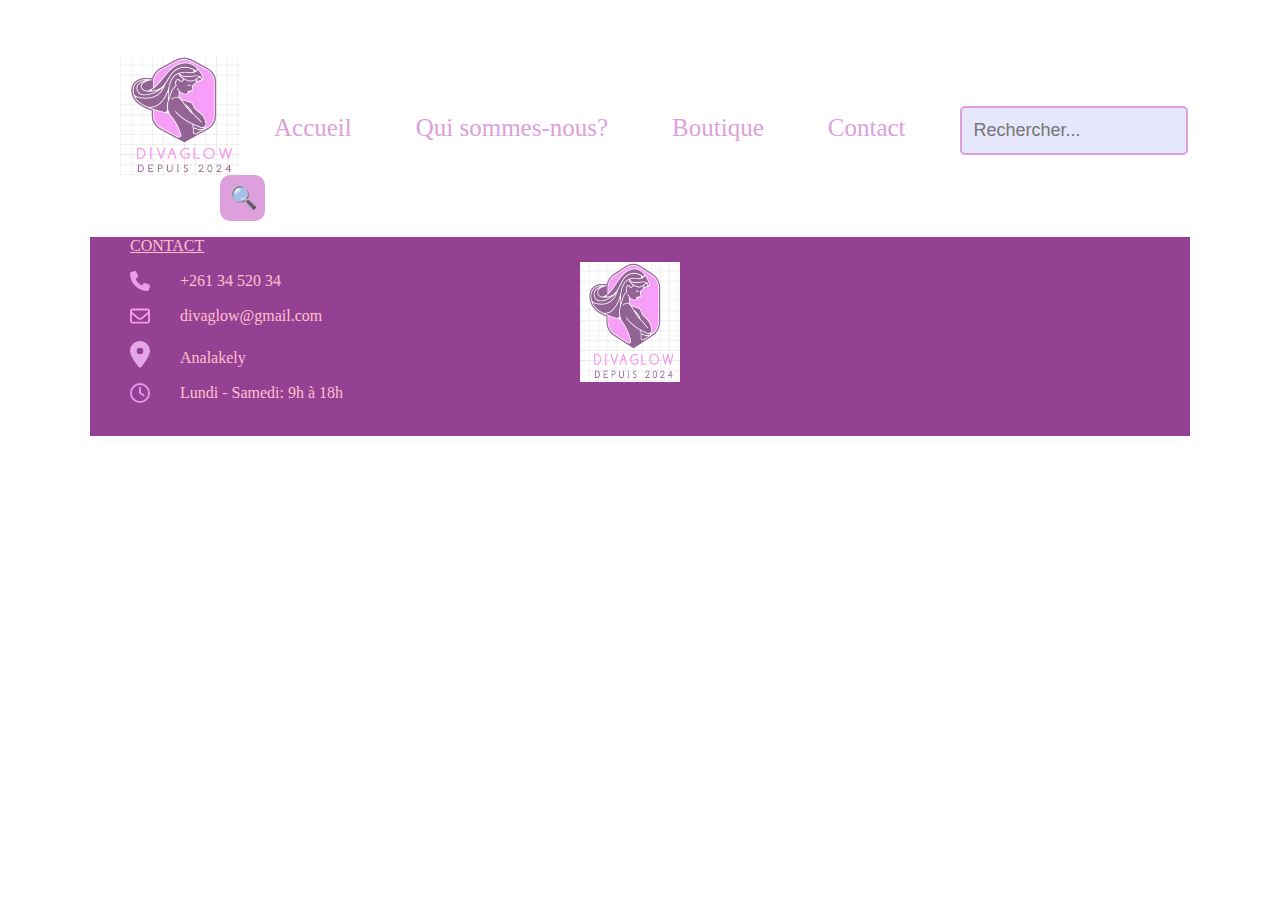
==== Boutiques.html @ 4120261e "liaison des liens de pages" ====
<!DOCTYPE html>
<html>
<head>
    <title> Optima+</title>
    <link rel="stylesheet" type="text/css" href="Boutiques.css">
</head>
<body>
   <header> <nav>
        <ul>
            <li><img src="logo.png.png" alt="Logo" class="logo" </li>
            <li><a href="accueil.html">Accueil</a></li>
            <li><a href="Qui_sommes_nous.html">Qui sommes-nous?</a></li>
            <li><a href="Boutiques.html">Boutique</a></li>
            <li><a href="Contact.html">Contact</a></li>
            <li>
                <form action="#" method="GET" id="search-form">
                    <input type="text" placeholder="Rechercher..." name="search" id="search-input">
                    <button type="submit"></button>
                </form>
            </li>
        </ul>
    </nav>
    </header>
  
    
    <footer>
        <ul>
            <li><p style="color:pink"><u>CONTACT</u></p></li>
            <div class="icon-text">
                <svg xmlns="http://www.w3.org/2000/svg" viewBox="0 0 512 512"><!--!Font Awesome Free 6.6.0 by @fontawesome - https://fontawesome.com License - https://fontawesome.com/license/free Copyright 2024 Fonticons, Inc.--><path fill="#ec9cea" d="M164.9 24.6c-7.7-18.6-28-28.5-47.4-23.2l-88 24C12.1 30.2 0 46 0 64C0 311.4 200.6 512 448 512c18 0 33.8-12.1 38.6-29.5l24-88c5.3-19.4-4.6-39.7-23.2-47.4l-96-40c-16.3-6.8-35.2-2.1-46.3 11.6L304.7 368C234.3 334.7 177.3 277.7 144 207.3L193.3 167c13.7-11.2 18.4-30 11.6-46.3l-40-96z"/></svg>
                </svg>
                <p class="chat">+261 34 520 34</p>
            </div>
            <div class="icon-text">
                <svg xmlns="http://www.w3.org/2000/svg" viewBox="0 0 512 512"><!--!Font Awesome Free 6.6.0 by @fontawesome - https://fontawesome.com License - https://fontawesome.com/license/free Copyright 2024 Fonticons, Inc.--><path fill="#f49ae8" d="M64 112c-8.8 0-16 7.2-16 16l0 22.1L220.5 291.7c20.7 17 50.4 17 71.1 0L464 150.1l0-22.1c0-8.8-7.2-16-16-16L64 112zM48 212.2L48 384c0 8.8 7.2 16 16 16l384 0c8.8 0 16-7.2 16-16l0-171.8L322 328.8c-38.4 31.5-93.7 31.5-132 0L48 212.2zM0 128C0 92.7 28.7 64 64 64l384 0c35.3 0 64 28.7 64 64l0 256c0 35.3-28.7 64-64 64L64 448c-35.3 0-64-28.7-64-64L0 128z"/></svg>
                <p class="chat">divaglow@gmail.com</p>
            </div>
            <div class="icon-text">
                <svg xmlns="http://www.w3.org/2000/svg" viewBox="0 0 384 512"><!--!Font Awesome Free 6.6.0 by @fontawesome - https://fontawesome.com License - https://fontawesome.com/license/free Copyright 2024 Fonticons, Inc.--><path fill="#e4a6e8" d="M215.7 499.2C267 435 384 279.4 384 192C384 86 298 0 192 0S0 86 0 192c0 87.4 117 243 168.3 307.2c12.3 15.3 35.1 15.3 47.4 0zM192 128a64 64 0 1 1 0 128 64 64 0 1 1 0-128z"/></svg>
                <p class="chat">Analakely</p>
            </div>
            <div class="icon-text">
                <svg xmlns="http://www.w3.org/2000/svg" viewBox="0 0 512 512"><!--!Font Awesome Free 6.6.0 by @fontawesome - https://fontawesome.com License - https://fontawesome.com/license/free Copyright 2024 Fonticons, Inc.--><path fill="#e796ed" d="M464 256A208 208 0 1 1 48 256a208 208 0 1 1 416 0zM0 256a256 256 0 1 0 512 0A256 256 0 1 0 0 256zM232 120l0 136c0 8 4 15.5 10.7 20l96 64c11 7.4 25.9 4.4 33.3-6.7s4.4-25.9-6.7-33.3L280 243.2 280 120c0-13.3-10.7-24-24-24s-24 10.7-24 24z"/></svg>
                <p class="chat">Lundi - Samedi: 9h à 18h </p>
            </div>
           <img src="logo.png.png" id="chii" >
          
    </footer>

</body>
</html>
---- Boutiques.css ----
body {
    max-width: 100%; 
    margin: 70px; 
    padding: 20px; 
   
}
nav{
    margin-left: 90px;
}
.logo{
    width: 120px;
    height: 120px;
    margin-top: -130px;
    margin-bottom:-40px;
    margin-left: -100px;
}
nav ul li{
    display: inline;

}
header nav ul li a{
    text-decoration: none;
    padding: 30px;
    color:plum;
    font-size: 25px;
    font-family: verdana;
}
header nav ul li a:hover{
    color: rgb(249, 170, 234);
    cursor: pointer;
}
button {
    padding: 10px 8px; 
    border: plum; 
    background-color: plum; 
    color: white; 
    cursor: pointer;
    border-radius: 10px; 
    display: inline;
    padding-left: 10px;
    
}

button:hover {
    background-color: plum;
    
}
#search-input {
    width: 200px; 
    padding: 12px; 
    font-size: 18px; 
    border: 2px solid plum ;
    border-radius: 5px; 
    background-color: #E6E6FA; 
    color: #333;
    margin-left: 20px;
    margin-bottom: 20px;
}
header ul li form{
    display: inline;
}

#search-form button::before {
    content: "\1F50D";
    font-size: 22px;
    
}
#debut{
font-size: 20px;
font-family: 'Baskerville', serif;
color: purple;
}
footer{
    border:40px plum;
    background-color: rgb(148, 65, 148);
    margin-left: 0px;
}
footer ul li{
    list-style-type: none;
}


#chii{
    width:100px;
    height:120px;
    margin-left: 450px;
    margin-top: -300px;
    margin-bottom: 50px;
}

.icon-text{
    width:20px;
}
.chat{
    margin-left:50px;
    color:pink;
    margin-top: -23px;
    white-space: nowrap;
}
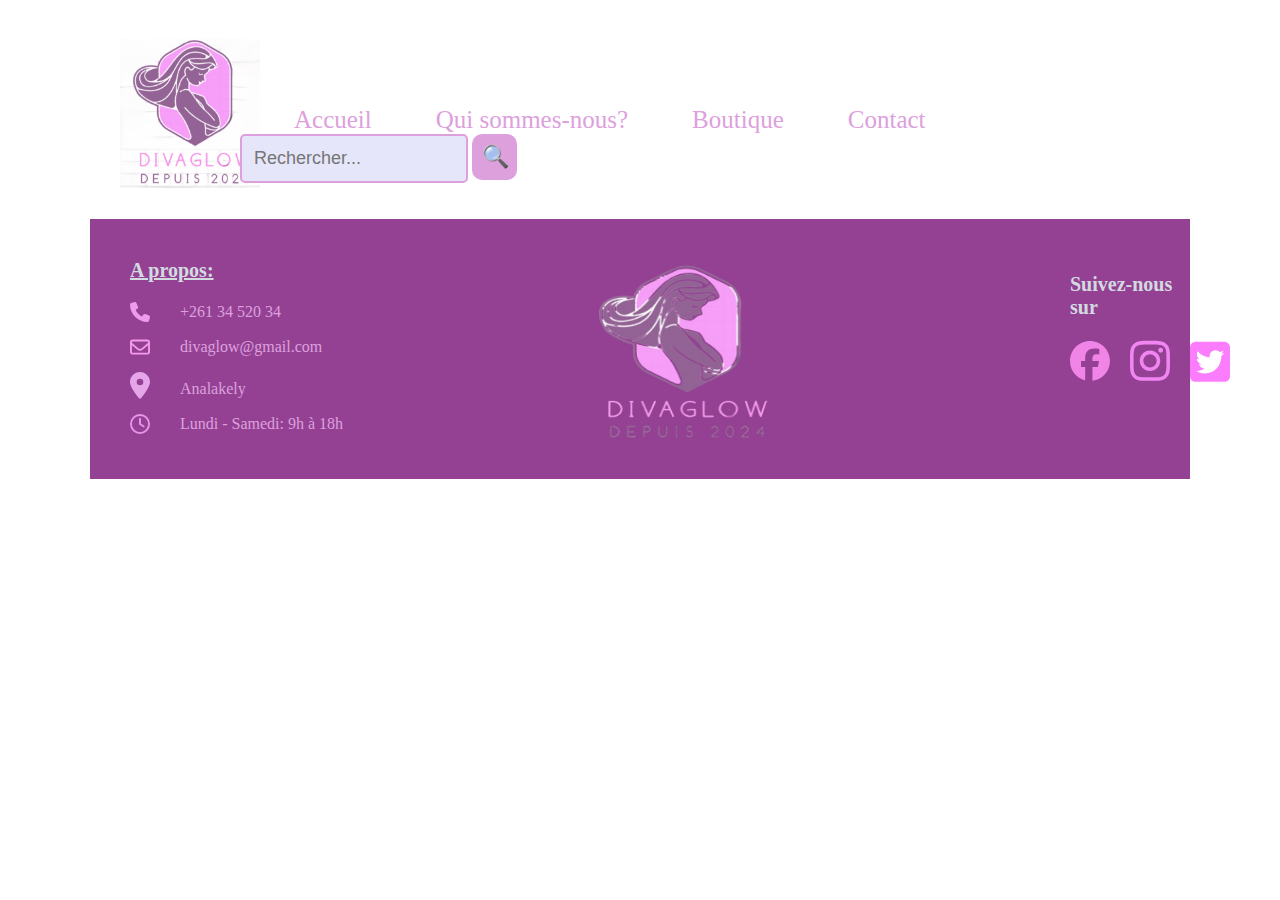
==== commit f81001dc: "header et footer finalisation" ====
--- a/Boutiques.html
+++ b/Boutiques.html
@@ -21,11 +21,10 @@
         </ul>
     </nav>
     </header>
-  
-    
+
     <footer>
-        <ul>
-            <li><p style="color:pink"><u>CONTACT</u></p></li>
+        <ul id="cho">
+            <li><p style="color:#d2dae0" id="chut"><strong><u>A propos:</u></strong></p></li>
             <div class="icon-text">
                 <svg xmlns="http://www.w3.org/2000/svg" viewBox="0 0 512 512"><!--!Font Awesome Free 6.6.0 by @fontawesome - https://fontawesome.com License - https://fontawesome.com/license/free Copyright 2024 Fonticons, Inc.--><path fill="#ec9cea" d="M164.9 24.6c-7.7-18.6-28-28.5-47.4-23.2l-88 24C12.1 30.2 0 46 0 64C0 311.4 200.6 512 448 512c18 0 33.8-12.1 38.6-29.5l24-88c5.3-19.4-4.6-39.7-23.2-47.4l-96-40c-16.3-6.8-35.2-2.1-46.3 11.6L304.7 368C234.3 334.7 177.3 277.7 144 207.3L193.3 167c13.7-11.2 18.4-30 11.6-46.3l-40-96z"/></svg>
                 </svg>
@@ -43,8 +42,30 @@
                 <svg xmlns="http://www.w3.org/2000/svg" viewBox="0 0 512 512"><!--!Font Awesome Free 6.6.0 by @fontawesome - https://fontawesome.com License - https://fontawesome.com/license/free Copyright 2024 Fonticons, Inc.--><path fill="#e796ed" d="M464 256A208 208 0 1 1 48 256a208 208 0 1 1 416 0zM0 256a256 256 0 1 0 512 0A256 256 0 1 0 0 256zM232 120l0 136c0 8 4 15.5 10.7 20l96 64c11 7.4 25.9 4.4 33.3-6.7s4.4-25.9-6.7-33.3L280 243.2 280 120c0-13.3-10.7-24-24-24s-24 10.7-24 24z"/></svg>
                 <p class="chat">Lundi - Samedi: 9h à 18h </p>
             </div>
-           <img src="logo.png.png" id="chii" >
+           <img src="logoo.png.png" id="chii" >
+          </ul>
           
+          
+          <ul>
+            <p id="a"><strong> Suivez-nous sur </strong></p>
+            <div class="iconn-text" id="cat">
+                <svg xmlns="http://www.w3.org/2000/svg" viewBox="0 0 512 512"><!--!Font Awesome Free 6.6.0 by @fontawesome - https://fontawesome.com License - https://fontawesome.com/license/free Copyright 2024 Fonticons, Inc.--><path fill="#f084e7" d="M512 256C512 114.6 397.4 0 256 0S0 114.6 0 256C0 376 82.7 476.8 194.2 504.5V334.2H141.4V256h52.8V222.3c0-87.1 39.4-127.5 125-127.5c16.2 0 44.2 3.2 55.7 6.4V172c-6-.6-16.5-1-29.6-1c-42 0-58.2 15.9-58.2 57.2V256h83.6l-14.4 78.2H287V510.1C413.8 494.8 512 386.9 512 256h0z"/></svg>
+                </svg>
+                </div>
+                
+                <div class="iconn-text" id="cit" >
+                    <svg xmlns="http://www.w3.org/2000/svg" viewBox="0 0 448 512"><!--!Font Awesome Free 6.6.0 by @fontawesome - https://fontawesome.com License - https://fontawesome.com/license/free Copyright 2024 Fonticons, Inc.--><path fill="#f186f3" d="M224.1 141c-63.6 0-114.9 51.3-114.9 114.9s51.3 114.9 114.9 114.9S339 319.5 339 255.9 287.7 141 224.1 141zm0 189.6c-41.1 0-74.7-33.5-74.7-74.7s33.5-74.7 74.7-74.7 74.7 33.5 74.7 74.7-33.6 74.7-74.7 74.7zm146.4-194.3c0 14.9-12 26.8-26.8 26.8-14.9 0-26.8-12-26.8-26.8s12-26.8 26.8-26.8 26.8 12 26.8 26.8zm76.1 27.2c-1.7-35.9-9.9-67.7-36.2-93.9-26.2-26.2-58-34.4-93.9-36.2-37-2.1-147.9-2.1-184.9 0-35.8 1.7-67.6 9.9-93.9 36.1s-34.4 58-36.2 93.9c-2.1 37-2.1 147.9 0 184.9 1.7 35.9 9.9 67.7 36.2 93.9s58 34.4 93.9 36.2c37 2.1 147.9 2.1 184.9 0 35.9-1.7 67.7-9.9 93.9-36.2 26.2-26.2 34.4-58 36.2-93.9 2.1-37 2.1-147.8 0-184.8zM398.8 388c-7.8 19.6-22.9 34.7-42.6 42.6-29.5 11.7-99.5 9-132.1 9s-102.7 2.6-132.1-9c-19.6-7.8-34.7-22.9-42.6-42.6-11.7-29.5-9-99.5-9-132.1s-2.6-102.7 9-132.1c7.8-19.6 22.9-34.7 42.6-42.6 29.5-11.7 99.5-9 132.1-9s102.7-2.6 132.1 9c19.6 7.8 34.7 22.9 42.6 42.6 11.7 29.5 9 99.5 9 132.1s2.7 102.7-9 132.1z"/></svg>
+                    </svg>
+                    </div>
+                    
+                    <div class="iconn-text" id="cot">
+                        <svg xmlns="http://www.w3.org/2000/svg" viewBox="0 0 448 512"><!--!Font Awesome Free 6.6.0 by @fontawesome - https://fontawesome.com License - https://fontawesome.com/license/free Copyright 2024 Fonticons, Inc.--><path fill="#fc7cfe" d="M64 32C28.7 32 0 60.7 0 96V416c0 35.3 28.7 64 64 64H384c35.3 0 64-28.7 64-64V96c0-35.3-28.7-64-64-64H64zM351.3 199.3v0c0 86.7-66 186.6-186.6 186.6c-37.2 0-71.7-10.8-100.7-29.4c5.3 .6 10.4 .8 15.8 .8c30.7 0 58.9-10.4 81.4-28c-28.8-.6-53-19.5-61.3-45.5c10.1 1.5 19.2 1.5 29.6-1.2c-30-6.1-52.5-32.5-52.5-64.4v-.8c8.7 4.9 18.9 7.9 29.6 8.3c-9-6-16.4-14.1-21.5-23.6s-7.8-20.2-7.7-31c0-12.2 3.2-23.4 8.9-33.1c32.3 39.8 80.8 65.8 135.2 68.6c-9.3-44.5 24-80.6 64-80.6c18.9 0 35.9 7.9 47.9 20.7c14.8-2.8 29-8.3 41.6-15.8c-4.9 15.2-15.2 28-28.8 36.1c13.2-1.4 26-5.1 37.8-10.2c-8.9 13.1-20.1 24.7-32.9 34c.2 2.8 .2 5.7 .2 8.5z"/></svg>
+                        </svg>
+                        </div>
+                       
+    
+            </div>
+          </ul>
     </footer>
 
 </body>
--- a/Boutiques.css
+++ b/Boutiques.css
@@ -8,10 +8,10 @@
     margin-left: 90px;
 }
 .logo{
-    width: 120px;
-    height: 120px;
+    width: 140px;
+    height:150px;
     margin-top: -130px;
-    margin-bottom:-40px;
+    margin-bottom:-60px;
     margin-left: -100px;
 }
 nav ul li{
@@ -38,6 +38,7 @@
     border-radius: 10px; 
     display: inline;
     padding-left: 10px;
+   padding-top:-30px;
     
 }
 
@@ -55,6 +56,7 @@
     color: #333;
     margin-left: 20px;
     margin-bottom: 20px;
+
 }
 header ul li form{
     display: inline;
@@ -63,7 +65,6 @@
 #search-form button::before {
     content: "\1F50D";
     font-size: 22px;
-    
 }
 #debut{
 font-size: 20px;
@@ -81,11 +82,12 @@
 
 
 #chii{
-    width:100px;
-    height:120px;
+    width:200px;
+    height:180px;
     margin-left: 450px;
-    margin-top: -300px;
-    margin-bottom: 50px;
+    margin-top: -400px;
+    margin-bottom: 20px;
+   
 }
 
 .icon-text{
@@ -93,9 +95,42 @@
 }
 .chat{
     margin-left:50px;
-    color:pink;
+    color:plum;
     margin-top: -23px;
     white-space: nowrap;
+   
+}
+#cho{
+   padding-top: 20px;
+}
+.iconn-text{
+    width: 40px;
+   
+}
+#a{
+    margin-left: 940px;
+    color:#d2dae0;
+    margin-top:-210px;
+    margin-bottom: 40px;
+    font-size: 20px;
+}
+#cit{
+    margin-left: 1000px;
+    margin-top: -47px;
+ 
+
+}
+#cot{
+    margin-left: 1060px;
+    padding-bottom: 90px;
+    margin-top:-48px ;
+
+}
+#cat{
+   margin-left: 940px;
+   margin-top: -18px;
+}
+#chut{
+    font-size: 20px;
 }
 
-  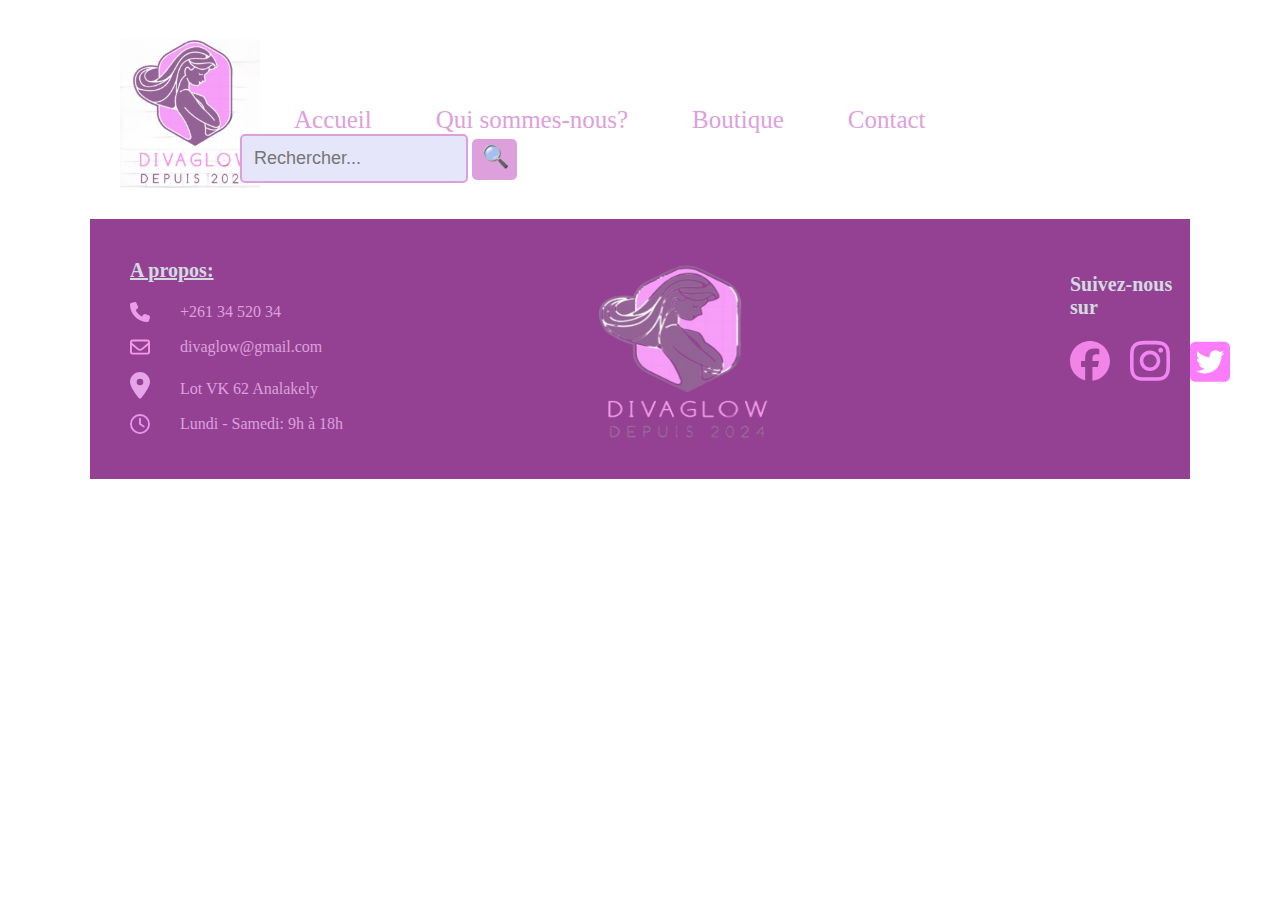
==== commit 37a242d0: "expose" ====
--- a/Boutiques.html
+++ b/Boutiques.html
@@ -21,7 +21,7 @@
         </ul>
     </nav>
     </header>
-
+    
     <footer>
         <ul id="cho">
             <li><p style="color:#d2dae0" id="chut"><strong><u>A propos:</u></strong></p></li>
@@ -36,7 +36,7 @@
             </div>
             <div class="icon-text">
                 <svg xmlns="http://www.w3.org/2000/svg" viewBox="0 0 384 512"><!--!Font Awesome Free 6.6.0 by @fontawesome - https://fontawesome.com License - https://fontawesome.com/license/free Copyright 2024 Fonticons, Inc.--><path fill="#e4a6e8" d="M215.7 499.2C267 435 384 279.4 384 192C384 86 298 0 192 0S0 86 0 192c0 87.4 117 243 168.3 307.2c12.3 15.3 35.1 15.3 47.4 0zM192 128a64 64 0 1 1 0 128 64 64 0 1 1 0-128z"/></svg>
-                <p class="chat">Analakely</p>
+                <p class="chat">Lot VK 62 Analakely</p>
             </div>
             <div class="icon-text">
                 <svg xmlns="http://www.w3.org/2000/svg" viewBox="0 0 512 512"><!--!Font Awesome Free 6.6.0 by @fontawesome - https://fontawesome.com License - https://fontawesome.com/license/free Copyright 2024 Fonticons, Inc.--><path fill="#e796ed" d="M464 256A208 208 0 1 1 48 256a208 208 0 1 1 416 0zM0 256a256 256 0 1 0 512 0A256 256 0 1 0 0 256zM232 120l0 136c0 8 4 15.5 10.7 20l96 64c11 7.4 25.9 4.4 33.3-6.7s4.4-25.9-6.7-33.3L280 243.2 280 120c0-13.3-10.7-24-24-24s-24 10.7-24 24z"/></svg>
--- a/Boutiques.css
+++ b/Boutiques.css
@@ -26,7 +26,7 @@
     font-family: verdana;
 }
 header nav ul li a:hover{
-    color: rgb(249, 170, 234);
+    color: purple;
     cursor: pointer;
 }
 button {
@@ -35,10 +35,11 @@
     background-color: plum; 
     color: white; 
     cursor: pointer;
-    border-radius: 10px; 
+    border-radius: 5px; 
     display: inline;
     padding-left: 10px;
-   padding-top:-30px;
+    padding-top: 5px;
+    margin-bottom: 2px;
     
 }
 
@@ -56,7 +57,7 @@
     color: #333;
     margin-left: 20px;
     margin-bottom: 20px;
-
+ 
 }
 header ul li form{
     display: inline;
@@ -133,4 +134,9 @@
 #chut{
     font-size: 20px;
 }
-
+#premi{
+    width: 1230px;
+    height: 400px;
+    margin-left: 40px;
+    margin-top: 10px;
+}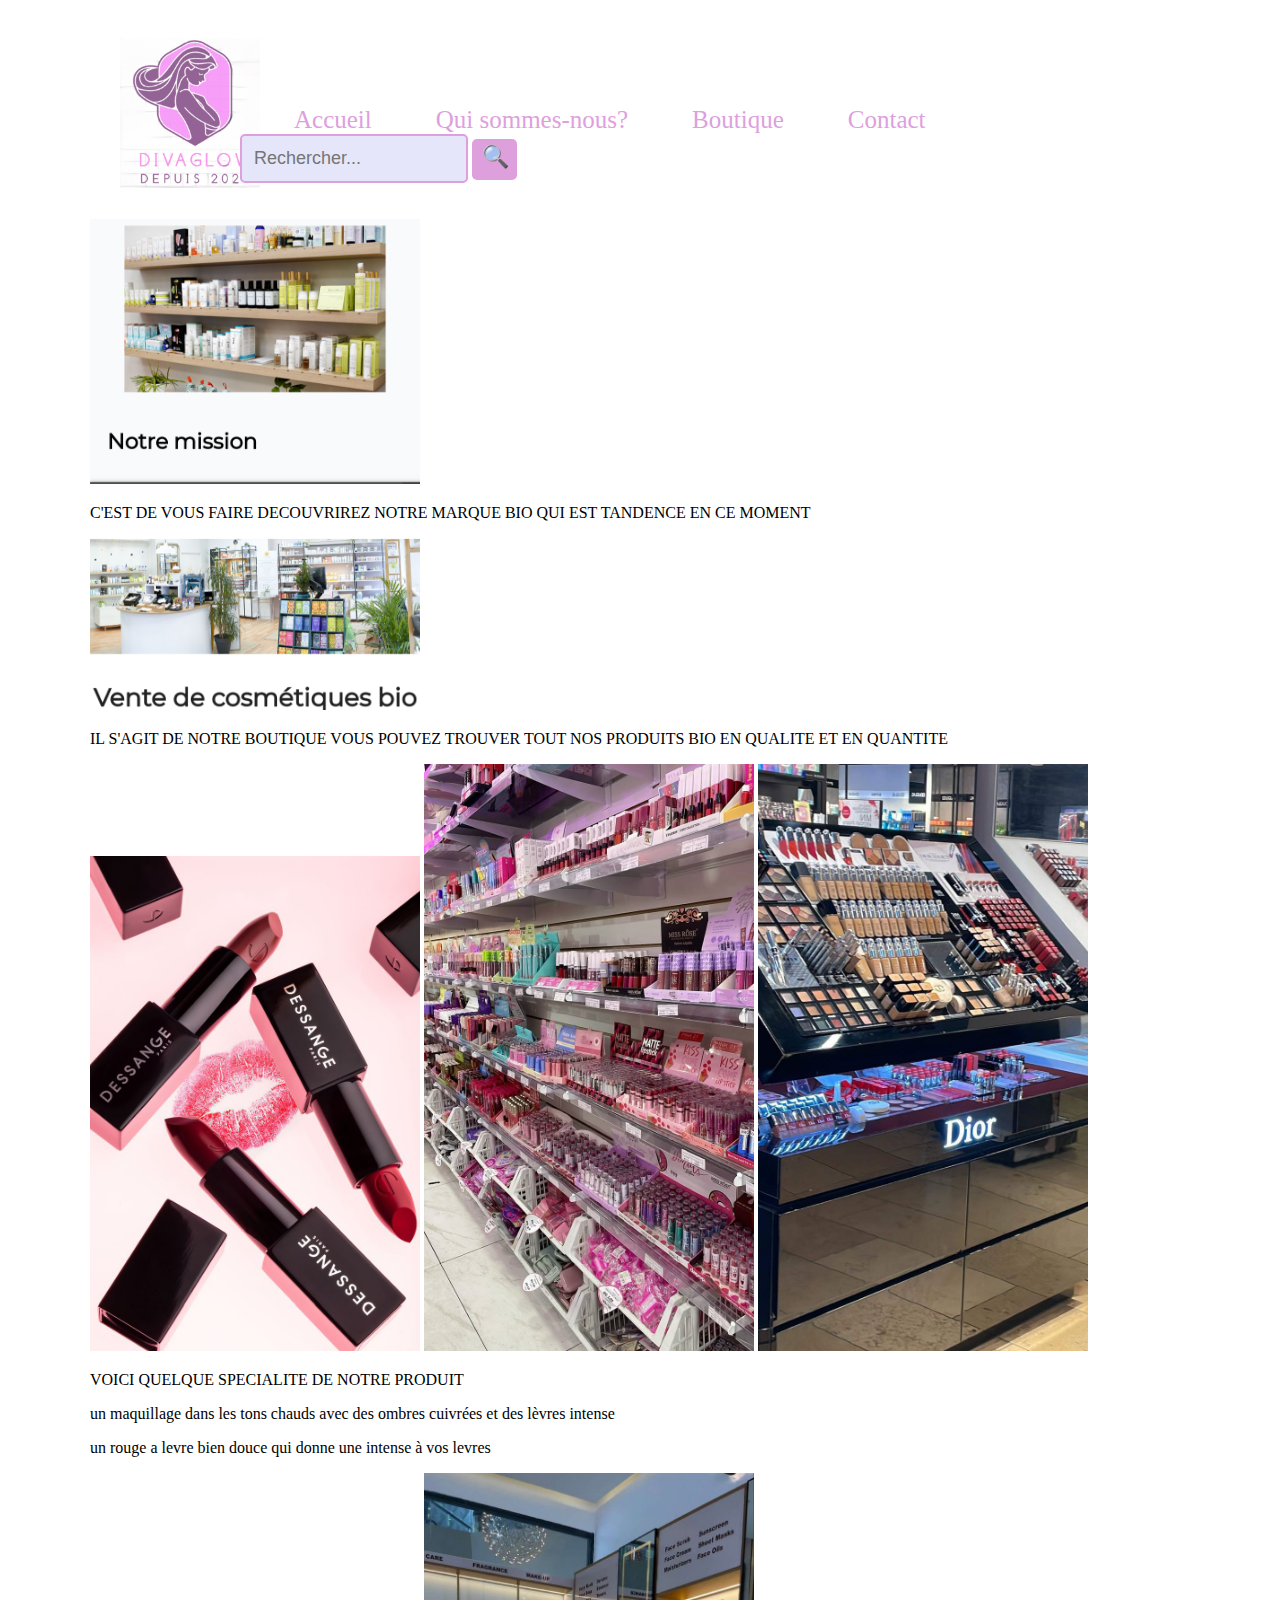
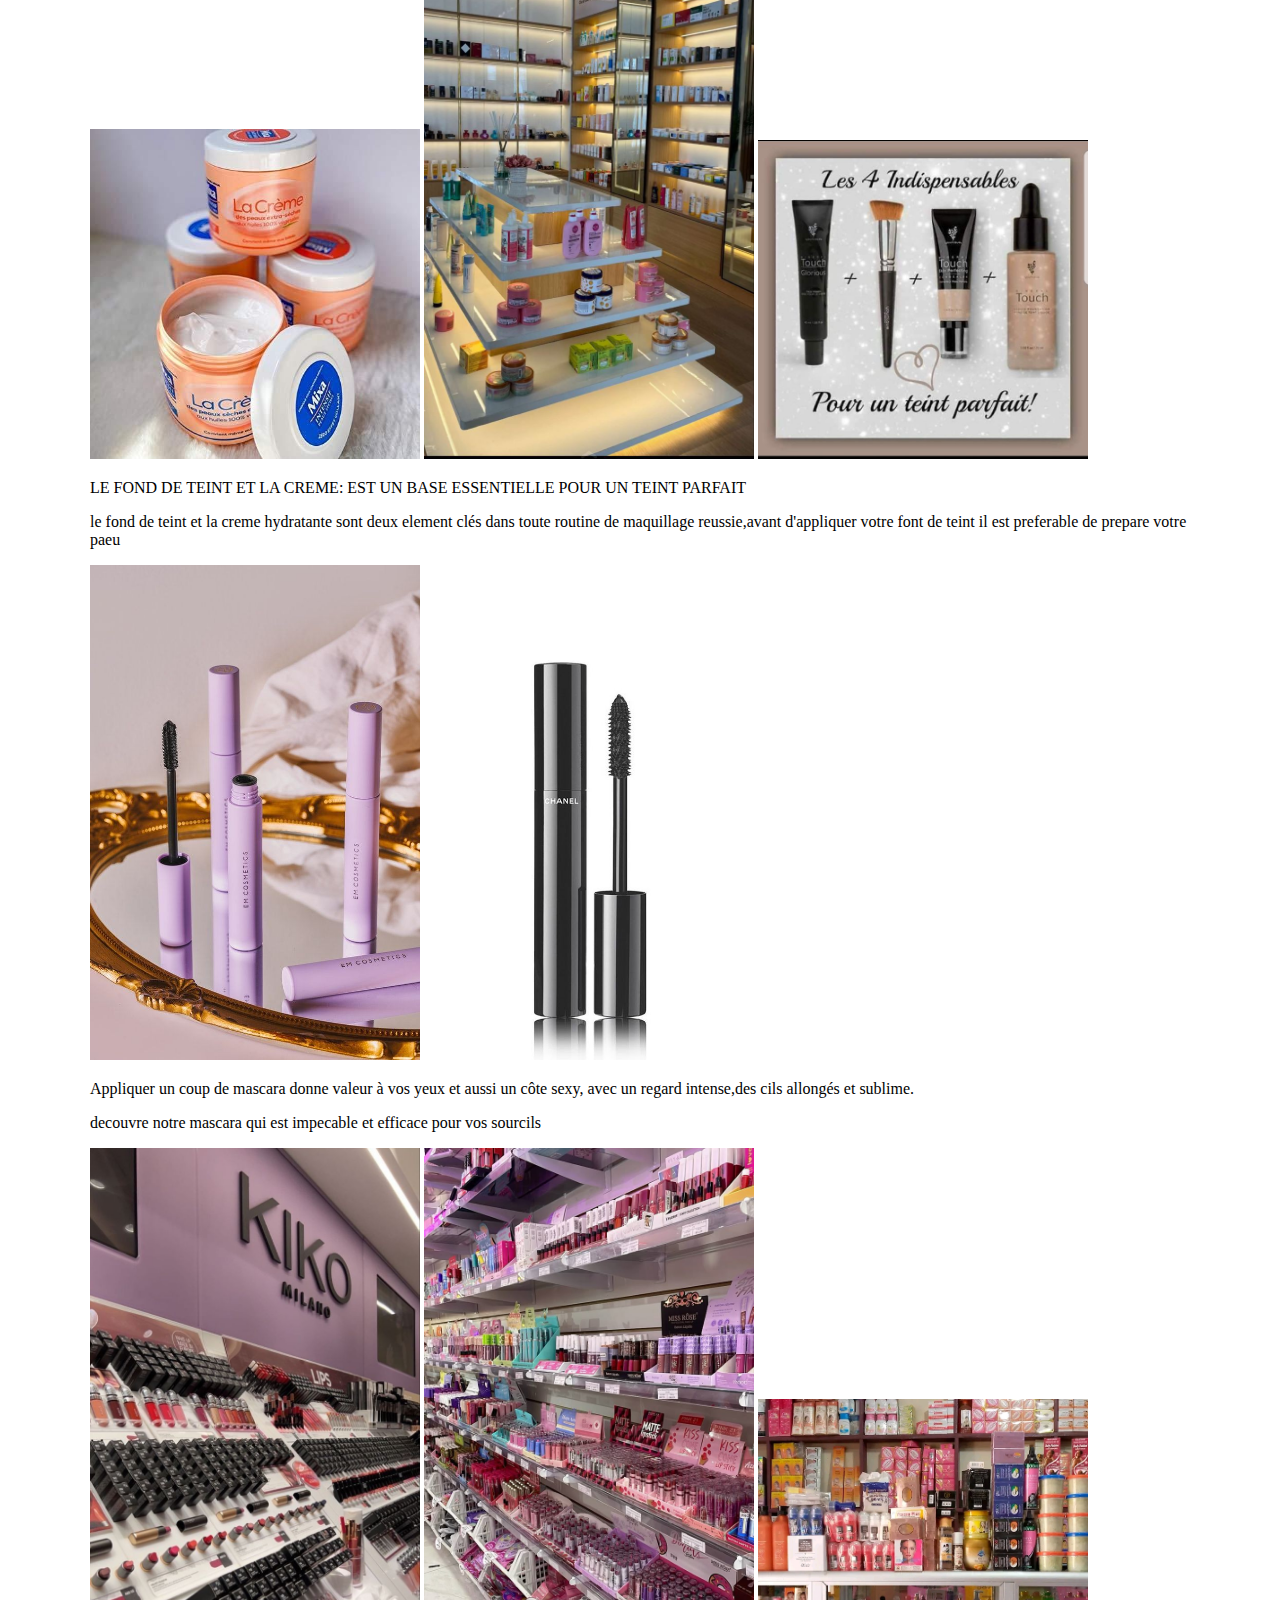
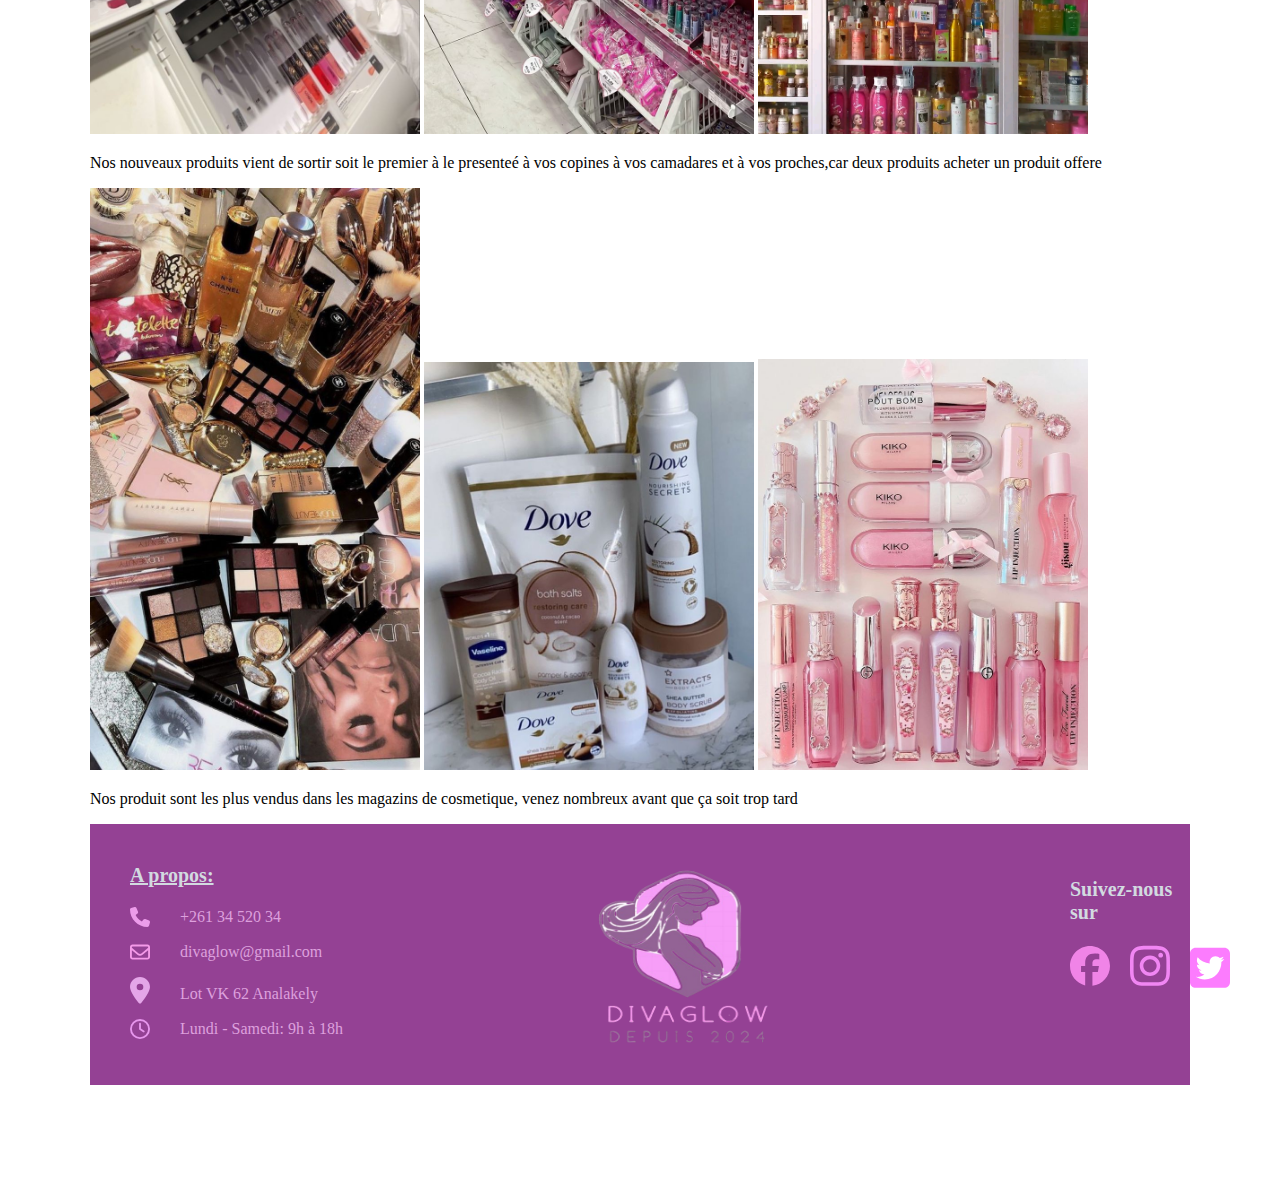
==== commit 5ff32f68: "git commit -m  git commit" ====
--- a/Boutiques.html
+++ b/Boutiques.html
@@ -21,6 +21,33 @@
         </ul>
     </nav>
     </header>
+    <img src="btq1.png.png" alt="btq"> 
+    <p>C'EST DE VOUS FAIRE DECOUVRIREZ NOTRE MARQUE BIO QUI EST TANDENCE EN CE MOMENT</p>
+    <img src="btq2.png.png" alt="btq">
+    <p>IL S'AGIT DE NOTRE BOUTIQUE VOUS POUVEZ TROUVER TOUT NOS PRODUITS BIO EN QUALITE ET EN QUANTITE</p>
+    <img src="rg.png.jpg" alt="image1">
+    <img src="rv.png.jpg" alt="image2">
+    <img src="chacha.png.jpg" alt="image3">
+    <p>VOICI QUELQUE SPECIALITE DE NOTRE PRODUIT </p>
+    <P>un maquillage dans les tons chauds avec des ombres cuivrées et des lèvres intense</P>
+    <p>un rouge a levre bien douce qui donne une intense à vos levres</p>
+    <img src="cr.png.jpg" alt="image1">
+    <img src="deb.png.jpg" alt="image2">
+    <img src="fd.png.jpg" alt="image3">
+    <p>LE FOND DE TEINT ET LA CREME: EST UN BASE ESSENTIELLE POUR UN TEINT PARFAIT</p>
+    <P>le fond de teint et la creme hydratante sont deux element clés dans toute routine de maquillage reussie,avant d'appliquer votre font de teint il est preferable de prepare votre paeu</P>
+    <img src="msc.png.jpg" alt="image1">
+    <img src="msk.png.jpg" alt="image2">
+    <p>Appliquer un coup de mascara donne valeur à vos yeux et aussi un côte sexy, avec un regard intense,des cils allongés et sublime.</p>
+    <P> decouvre notre mascara qui est impecable et efficace pour vos sourcils</P>
+    <img src="kiko.png.jpg" alt="image1">
+    <img src="rv.png.jpg" alt="image2">
+    <img src="vv.png.jpg" alt="image3">
+    <p>Nos nouveaux produits vient de sortir soit le premier à le presenteé à vos copines à vos camadares et à vos proches,car deux produits acheter un produit offere</p>
+     <img src="mm.png.jpg" alt="image1">
+     <img src="fat.png.jpg" alt="image2">
+     <img src="gl.png.jpg" alt="image3">
+     <p> Nos produit sont les plus vendus dans les magazins de cosmetique, venez nombreux avant que ça soit trop tard </p>
     
     <footer>
         <ul id="cho">
--- a/Boutiques.css
+++ b/Boutiques.css
@@ -139,4 +139,14 @@
     height: 400px;
     margin-left: 40px;
     margin-top: 10px;
-}+}
+img{
+    width:800px;
+    height:auto;
+}
+img{
+    width: 30%;
+    height: auto;
+}
+
+  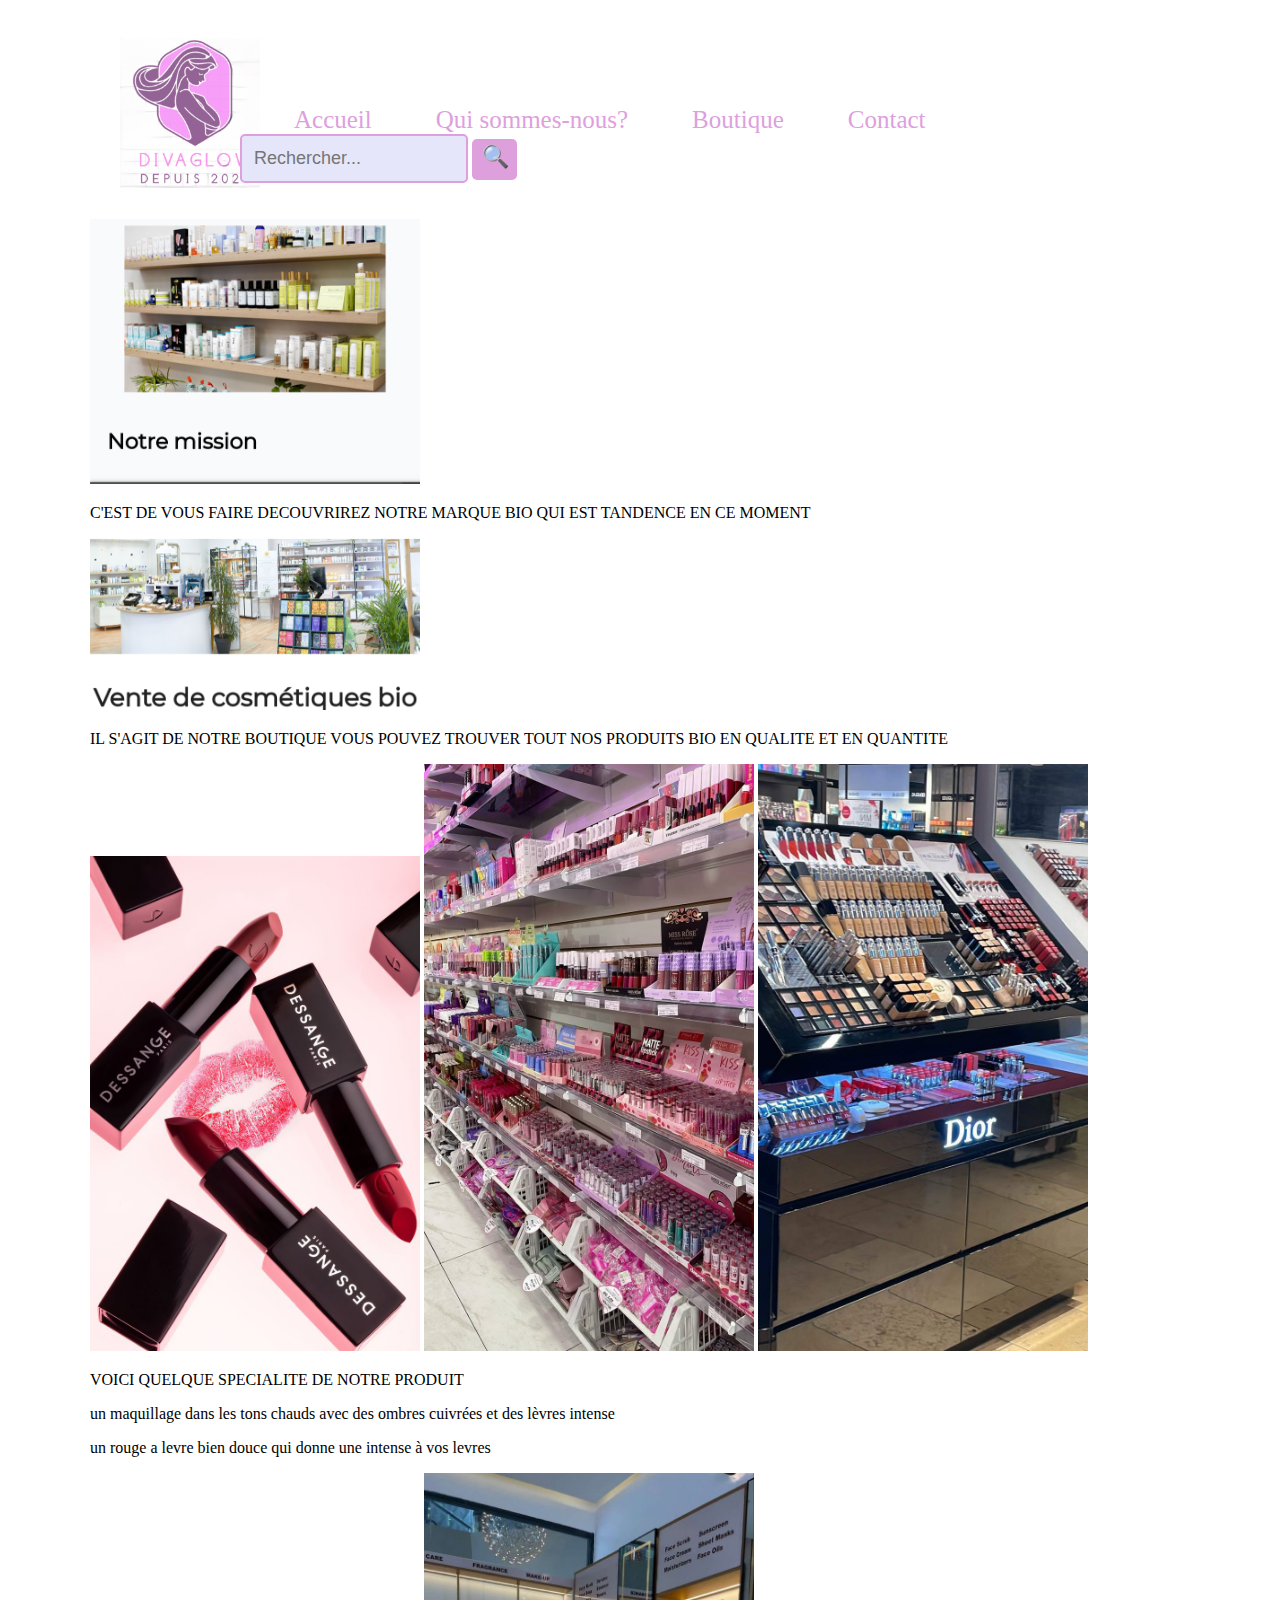
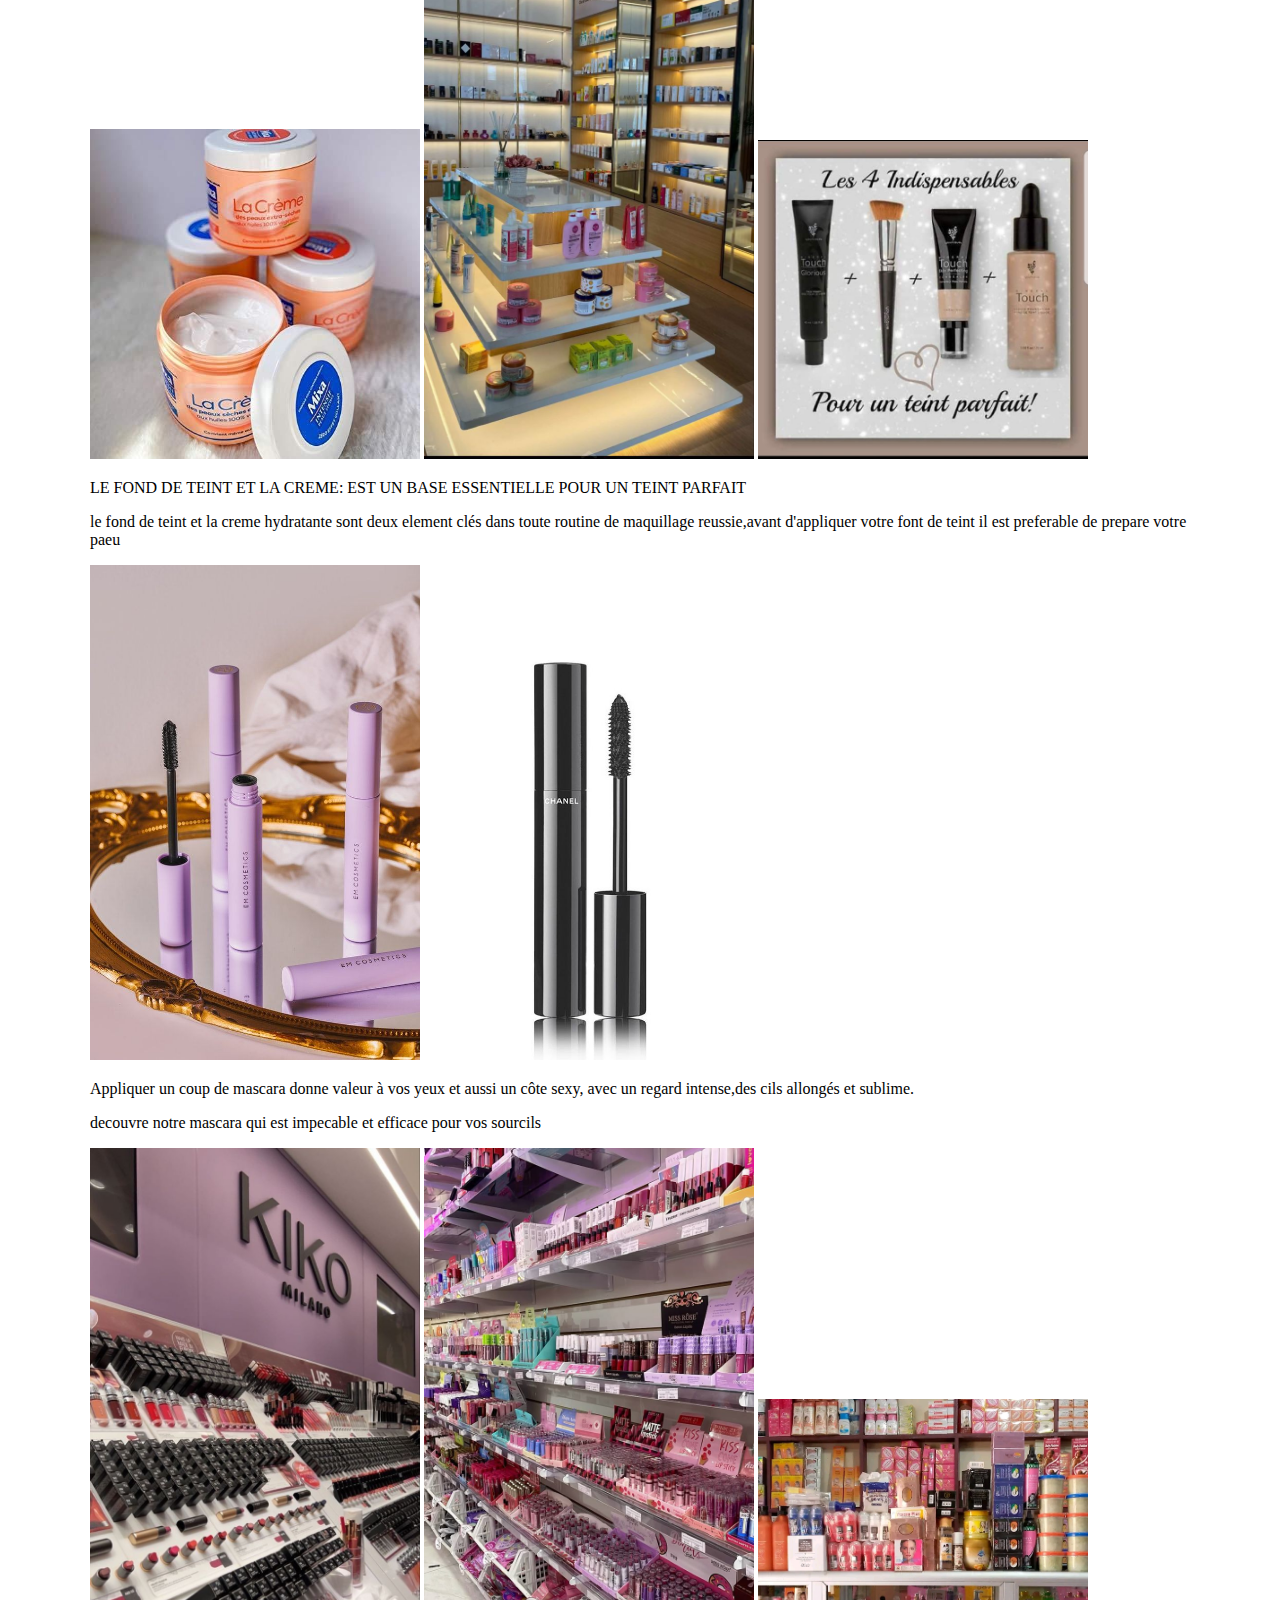
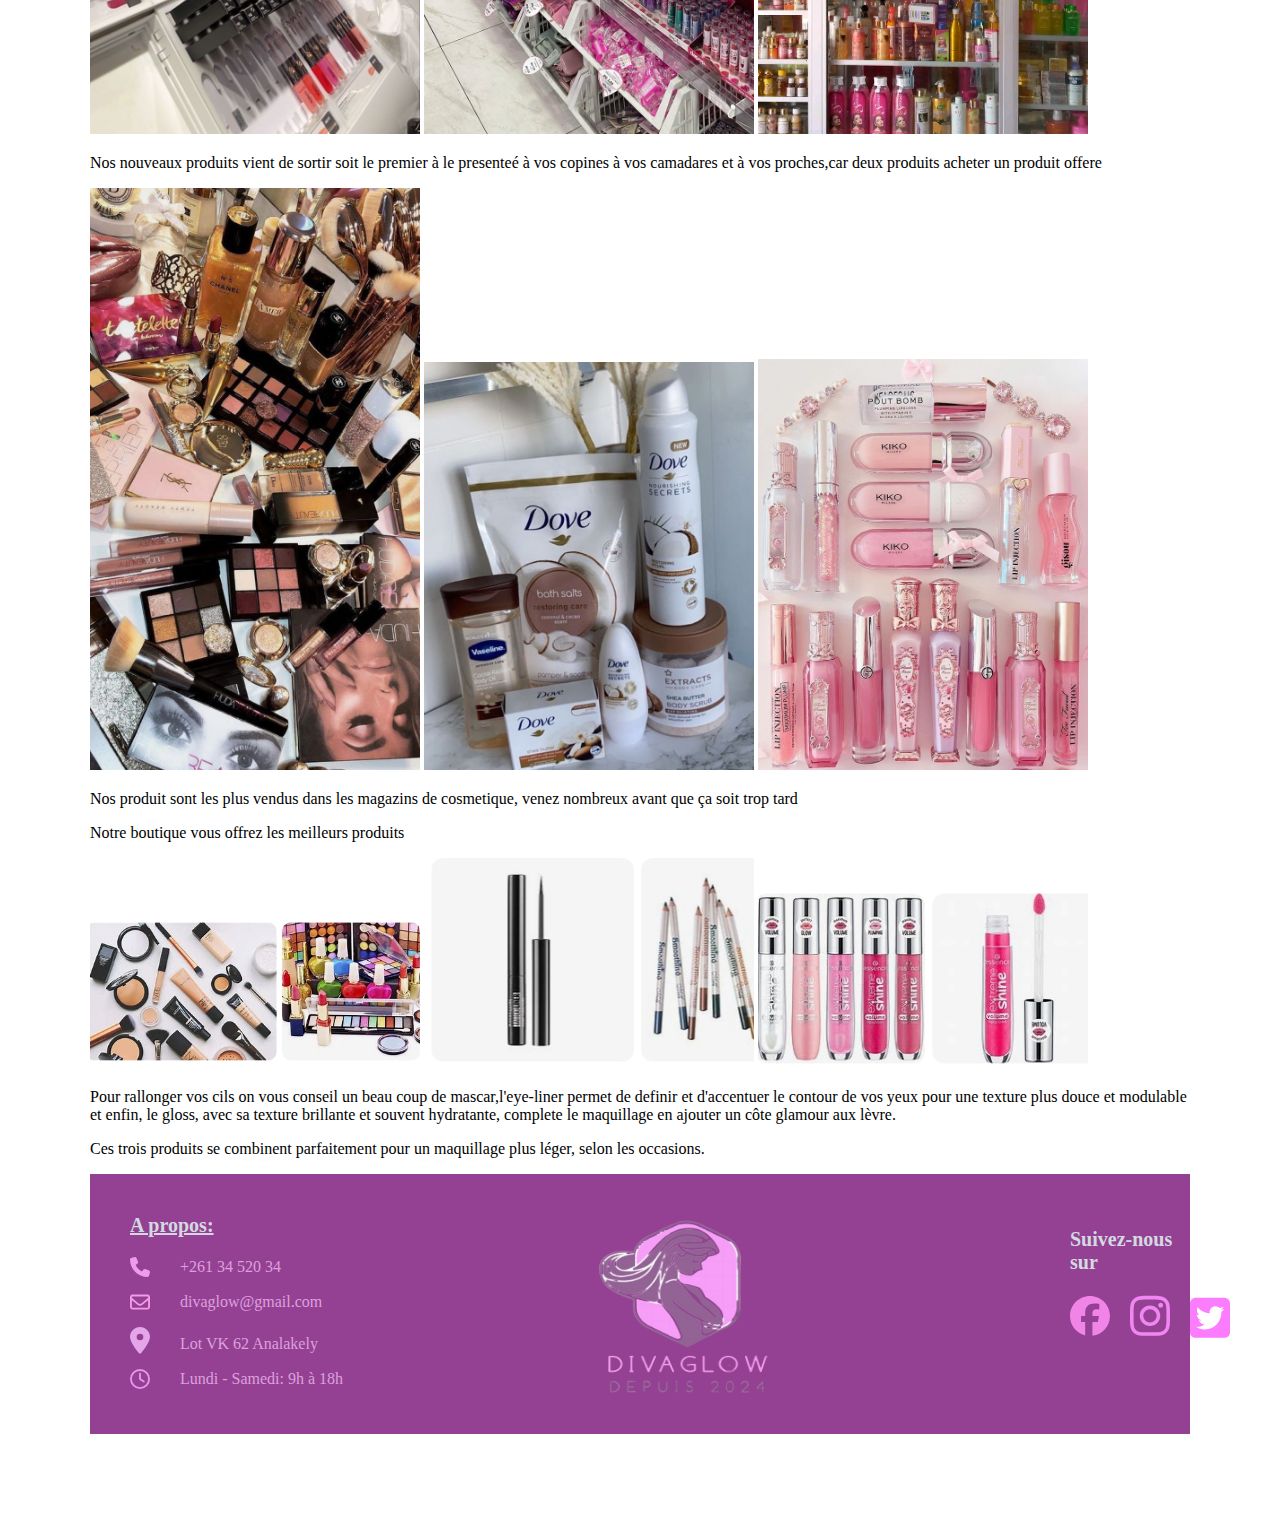
==== commit f23faa8e: "c'est deja fait" ====
--- a/Boutiques.html
+++ b/Boutiques.html
@@ -48,6 +48,12 @@
      <img src="fat.png.jpg" alt="image2">
      <img src="gl.png.jpg" alt="image3">
      <p> Nos produit sont les plus vendus dans les magazins de cosmetique, venez nombreux avant que ça soit trop tard </p>
+    <p>Notre boutique vous offrez les meilleurs produits</p>
+    <img src="bb.png.jpeg" alt="image1">
+    <img src="eye.png.jpeg" alt="image2">
+    <img src="r1.png.jpeg" alt="image3"> 
+    <p>Pour rallonger vos cils on vous conseil un beau coup de mascar,l'eye-liner permet de definir et d'accentuer le contour de vos yeux pour une texture plus douce et modulable et enfin, le gloss, avec sa texture brillante et souvent hydratante, complete le maquillage en ajouter un côte glamour aux lèvre.</p>
+    <p>Ces trois produits se combinent parfaitement pour un maquillage plus léger, selon les occasions.</p>
     
     <footer>
         <ul id="cho">
